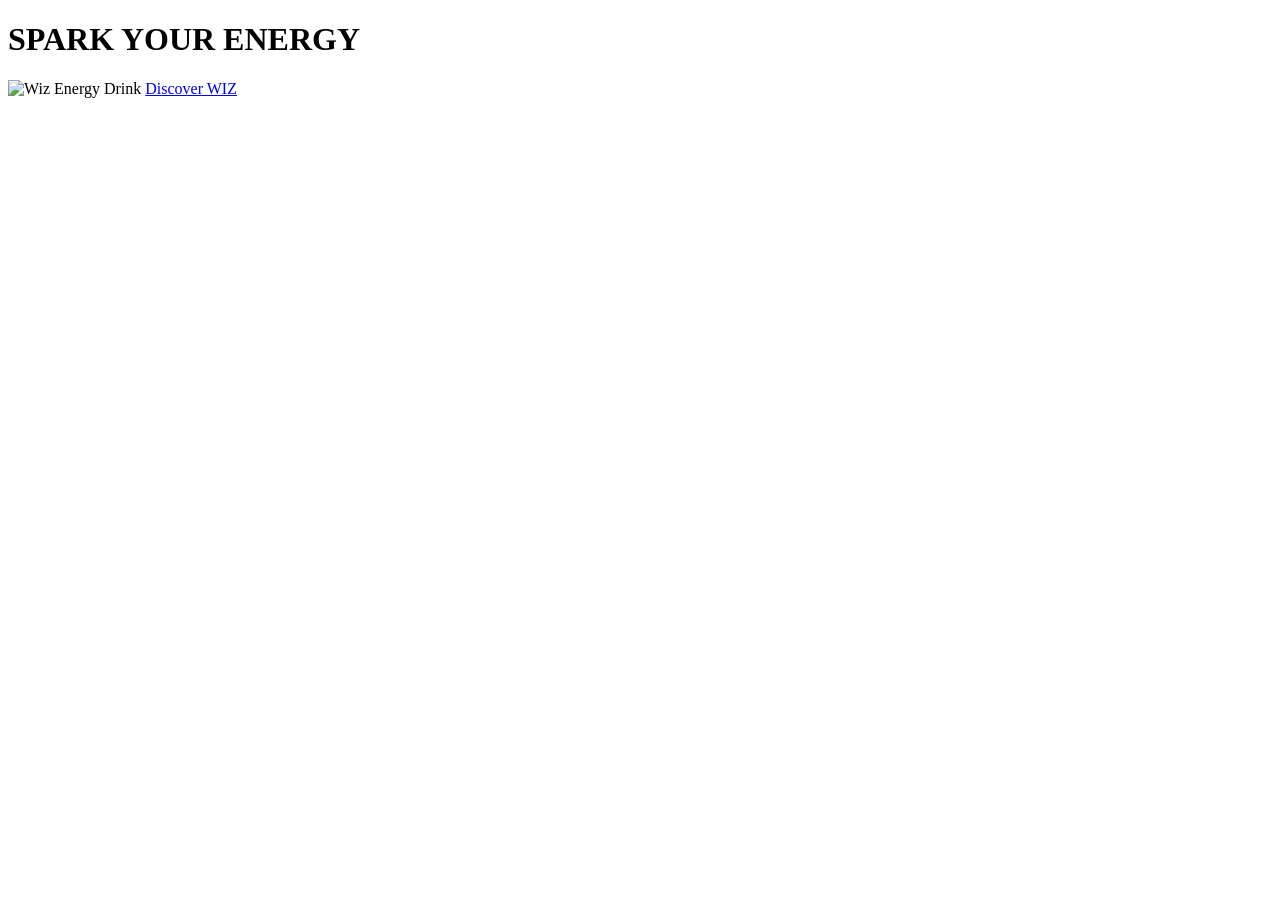
==== index.html @ 8085ccfd "adding can image and html" ====
<!DOCTYPE html>
  <html lang="en">
    <head>
        <!-- !im going to attempt to make a promotional website for a fake product -->
        <meta charset="UTF-8">
        <meta name="viewport" content="width=device-width, initial-scale=1.0">
        <title>Wiz Energy</title>
    </head>

      <link rel="stylesheet" href="style.css">
    

  <body>
<h1>SPARK YOUR ENERGY</h1>
    <img src=""images/wizcan.png" alt="Wiz Energy Drink">
<a href="product.html" class="button">Discover WIZ</a>
  </body>
 

</html>
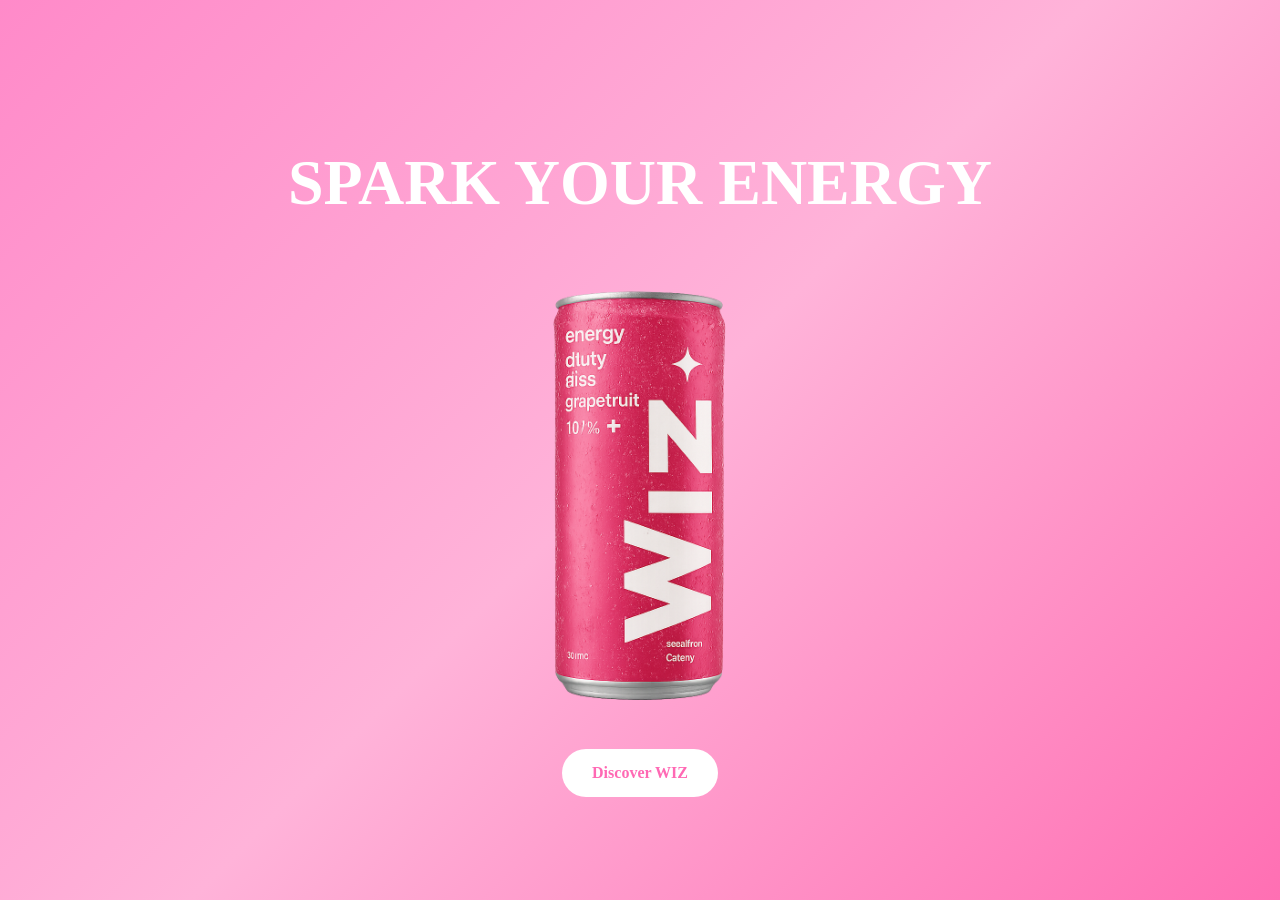
==== commit 4e13c5c0: "added can image and style css for texts" ====
--- a/index.html
+++ b/index.html
@@ -12,7 +12,7 @@
 
   <body>
 <h1>SPARK YOUR ENERGY</h1>
-    <img src=""images/wizcan.png" alt="Wiz Energy Drink">
+    <img src="images/can.png" alt="Wiz Energy Drink" class="can">
 <a href="product.html" class="button">Discover WIZ</a>
   </body>
  
--- a/style.css
+++ b/style.css
@@ -0,0 +1,36 @@
+body {
+    margin: 0;
+    min-height: 100vh;
+    display: flex;
+    flex-direction: column;
+    justify-content: center;
+    align-items: center;
+
+    background: linear-gradient(
+        135deg,
+        #ff8ac9,
+    #ffb3d9,
+    #ff6fb3
+    );
+    font family : 'Arial', sans-serif;
+}
+
+h1 {
+    font-size: 4rem;
+    color: #fff;
+    text align : center;
+
+}
+.can {
+    width: 700px;
+  
+}
+.button {
+    margin-top: 20px;
+    padding: 15px 30px;
+    background: white;
+    color: hotpink;
+    text-decoration: none;
+    border-radius: 30px;
+    font-weight: bold;
+}
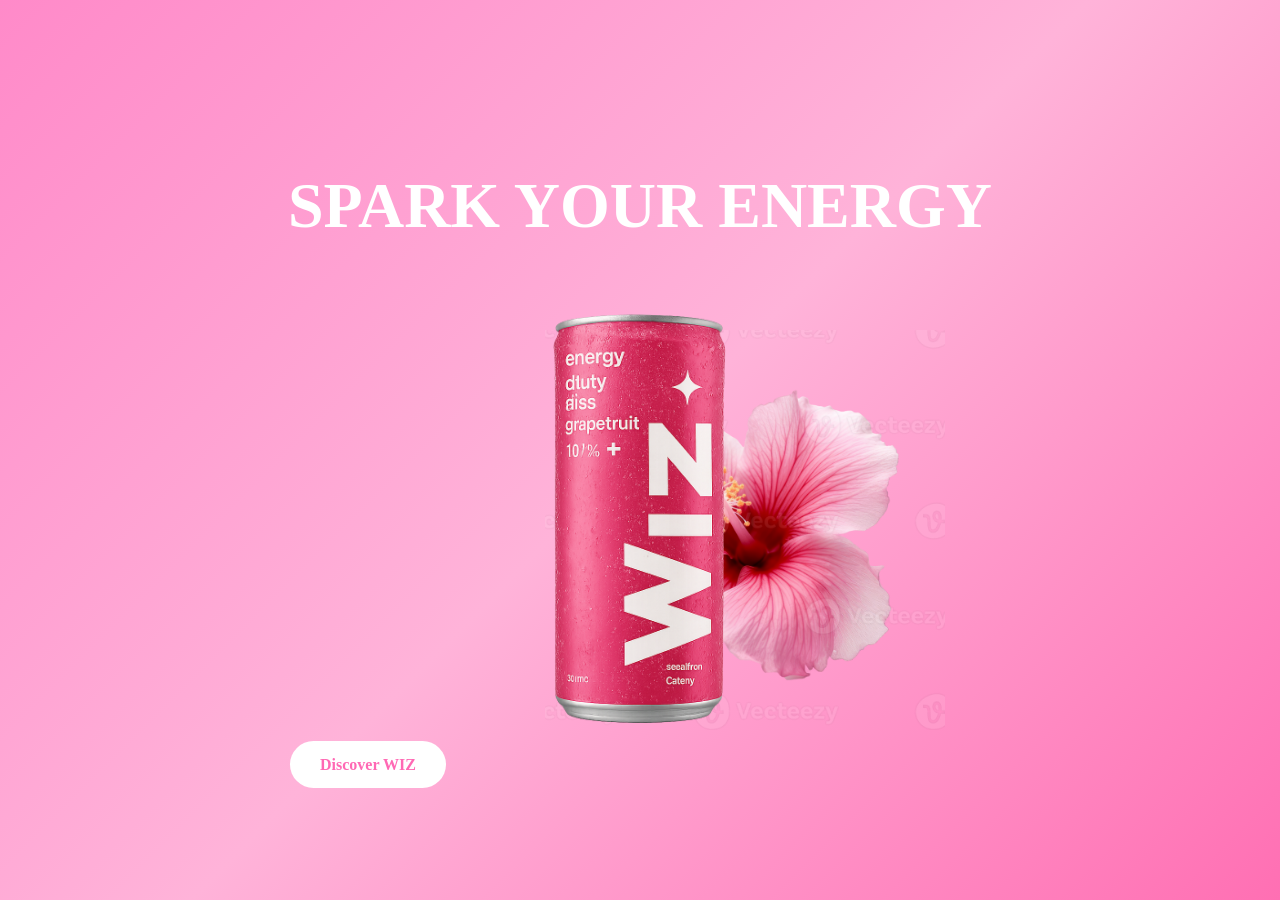
==== commit d364d448: "added flower image behind can" ====
--- a/index.html
+++ b/index.html
@@ -12,9 +12,12 @@
 
   <body>
 <h1>SPARK YOUR ENERGY</h1>
+<div class="can-container">
+<!-- ? tried putting flower petals behind the can but didnt work so just switched to one solid flower image  -->
+<img src="images/flower.png" alt="Flowers" class="flower">
     <img src="images/can.png" alt="Wiz Energy Drink" class="can">
 <a href="product.html" class="button">Discover WIZ</a>
+
+ </div>
   </body>
- 
-
 </html>
--- a/style.css
+++ b/style.css
@@ -21,10 +21,8 @@
     text align : center;
 
 }
-.can {
-    width: 700px;
+
   
-}
 .button {
     margin-top: 20px;
     padding: 15px 30px;
@@ -33,4 +31,27 @@
     text-decoration: none;
     border-radius: 30px;
     font-weight: bold;
+}
+.can-container {
+    position: relative;
+    width: 700px;
+  
+}
+.flower {
+    
+    position: absolute;
+    width: 400px;
+    top: 50%;
+    left: 65%;
+    
+transform: translate(-50%, -50%);
+    z-index: 1;
+    
+}
+.can {
+    position: relative;
+    width: 700px;
+    
+    z-index: 2;
+
 }
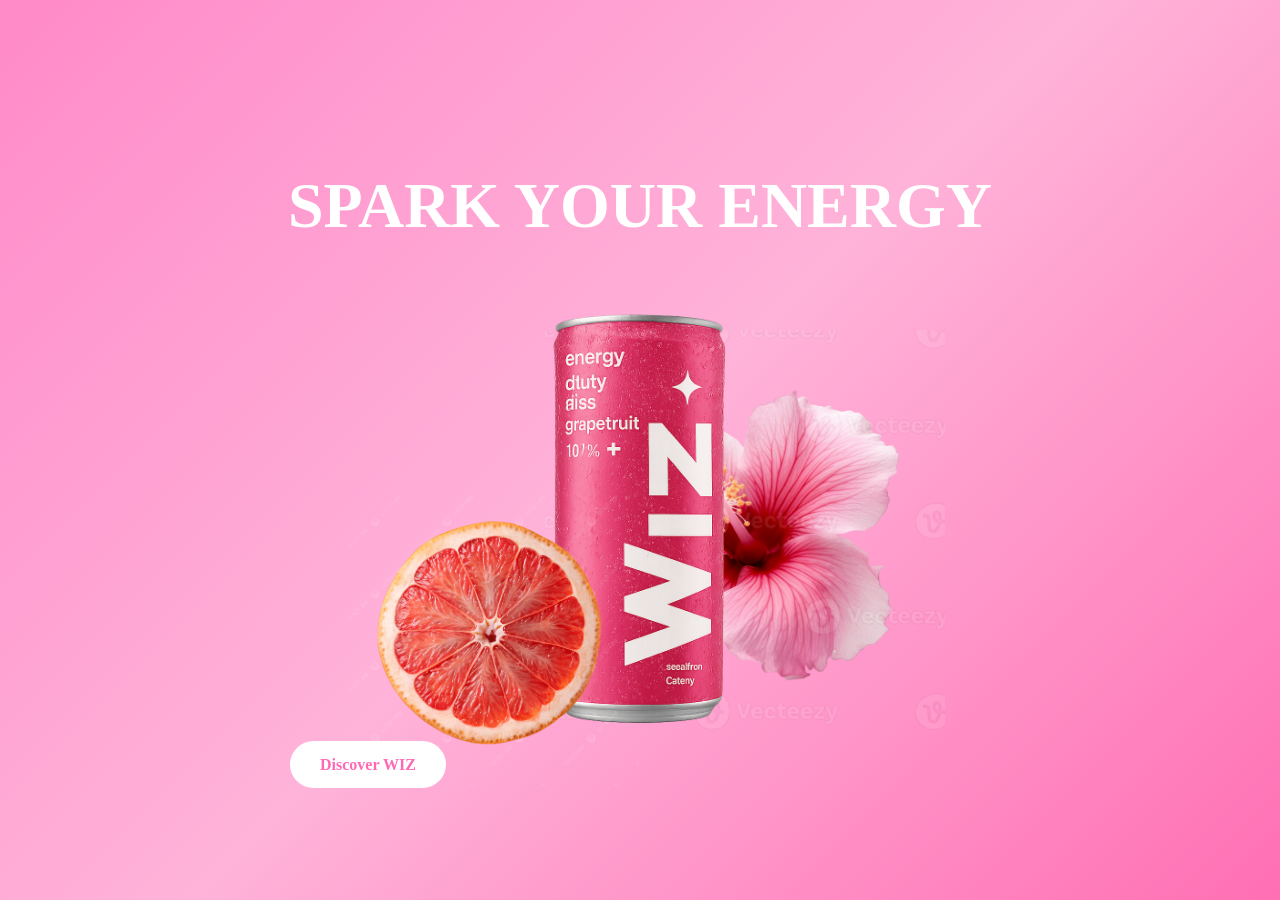
==== commit eba8ee7e: "added grape fruit image" ====
--- a/index.html
+++ b/index.html
@@ -15,7 +15,8 @@
 <div class="can-container">
 <!-- ? tried putting flower petals behind the can but didnt work so just switched to one solid flower image  -->
 <img src="images/flower.png" alt="Flowers" class="flower">
-    <img src="images/can.png" alt="Wiz Energy Drink" class="can">
+<img src="images/grapefruit.png" alt="Grapefruit" class="grapefruit">
+<img src="images/can.png" alt="Wiz Energy Drink" class="can">
 <a href="product.html" class="button">Discover WIZ</a>
 
  </div>
--- a/style.css
+++ b/style.css
@@ -54,4 +54,13 @@
     
     z-index: 2;
 
+}
+.grapefruit {
+    position: absolute;
+    width: 300px;
+
+    left: 7%;
+    top: 200px;
+
+    z-index: 3;
 }
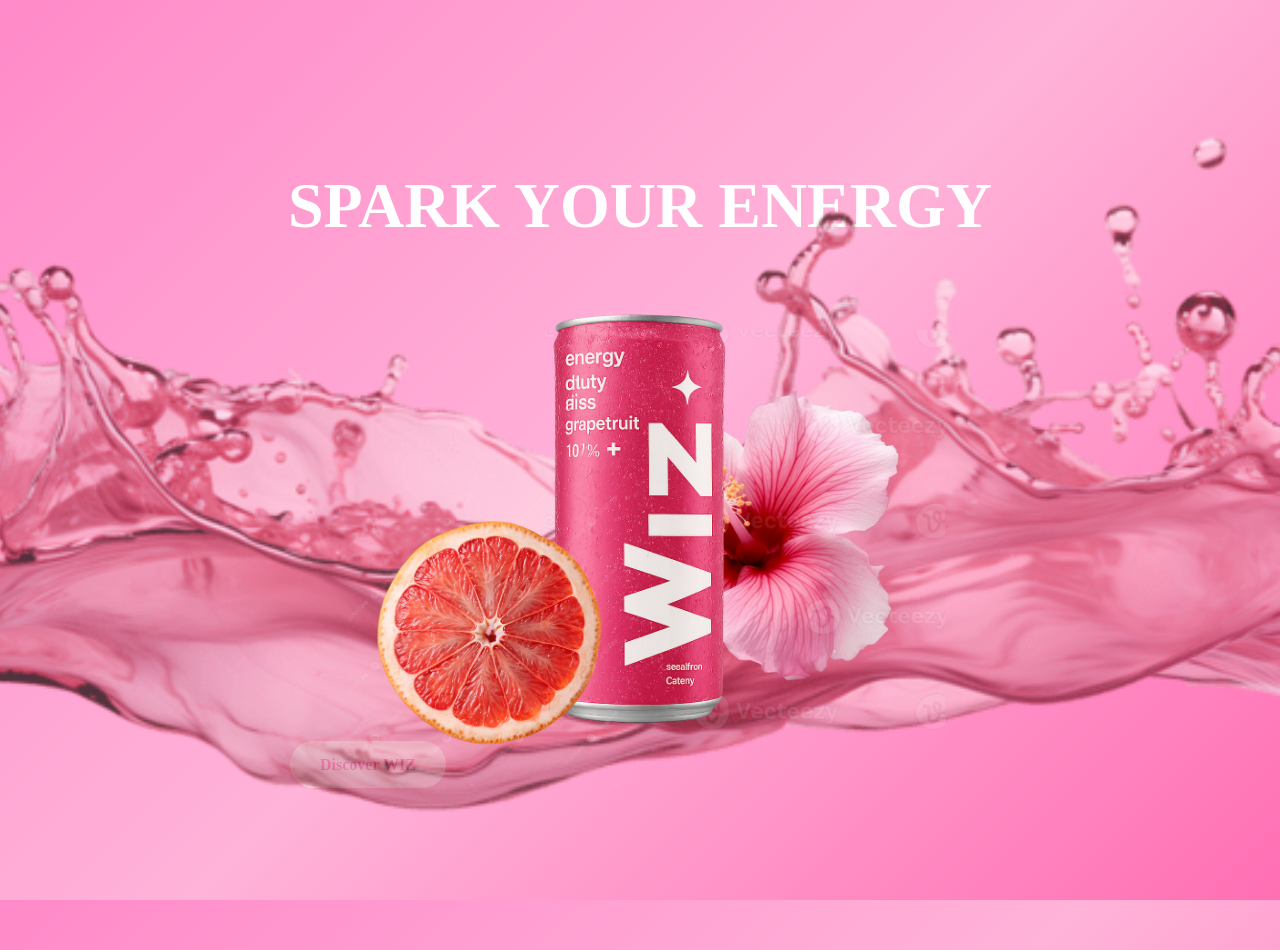
==== commit 757b72f3: "added a background abstract" ====
--- a/index.html
+++ b/index.html
@@ -14,6 +14,7 @@
 <h1>SPARK YOUR ENERGY</h1>
 <div class="can-container">
 <!-- ? tried putting flower petals behind the can but didnt work so just switched to one solid flower image  -->
+ <img src="images/water.png" alt="Water" class="water">     
 <img src="images/flower.png" alt="Flowers" class="flower">
 <img src="images/grapefruit.png" alt="Grapefruit" class="grapefruit">
 <img src="images/can.png" alt="Wiz Energy Drink" class="can">
--- a/style.css
+++ b/style.css
@@ -37,6 +37,20 @@
     width: 700px;
   
 }
+.water {
+    position: absolute;
+    width: 1500px;
+    transform: scaleX(1.5);
+
+    top: 50%;
+    left: 50%;
+
+    transform: translate(-50%, -50%);
+
+    z-index: 0;
+    opacity: 0.7;
+}
+
 .flower {
     
     position: absolute;
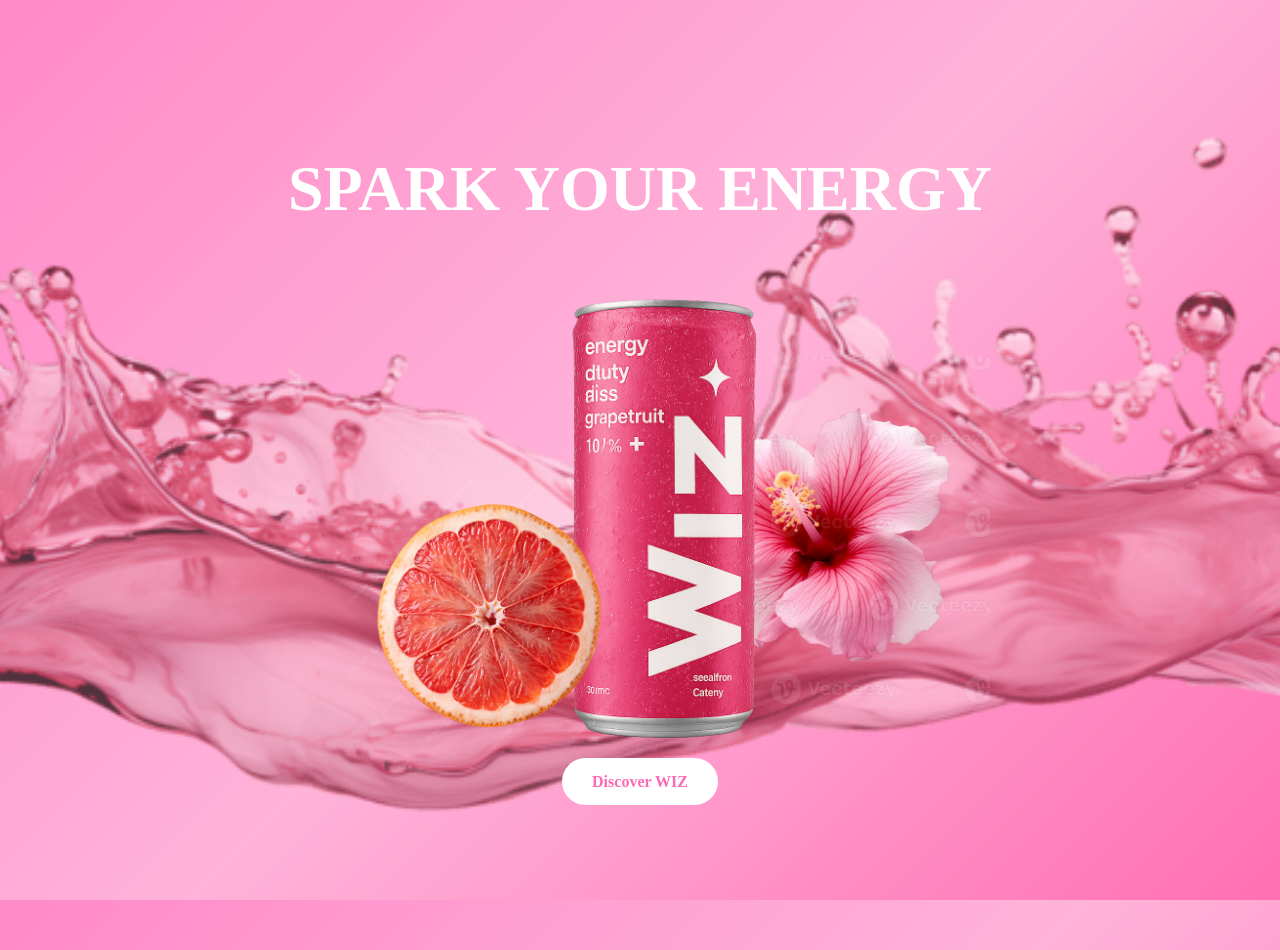
==== commit f02dbca9: "added comments" ====
--- a/index.html
+++ b/index.html
@@ -11,6 +11,7 @@
     
 
   <body>
+    <!-- ? the first page is gonna be simple more focused on the product and making it look appealing  -->
 <h1>SPARK YOUR ENERGY</h1>
 <div class="can-container">
 <!-- ? tried putting flower petals behind the can but didnt work so just switched to one solid flower image  -->
@@ -18,6 +19,7 @@
 <img src="images/flower.png" alt="Flowers" class="flower">
 <img src="images/grapefruit.png" alt="Grapefruit" class="grapefruit">
 <img src="images/can.png" alt="Wiz Energy Drink" class="can">
+<!-- ? this button is for the second page -->
 <a href="product.html" class="button">Discover WIZ</a>
 
  </div>
--- a/style.css
+++ b/style.css
@@ -5,6 +5,7 @@
     flex-direction: column;
     justify-content: center;
     align-items: center;
+    text-align: center;
 
     background: linear-gradient(
         135deg,
@@ -24,19 +25,22 @@
 
   
 .button {
-    margin-top: 20px;
+    margin-top: 20px auto;
     padding: 15px 30px;
     background: white;
     color: hotpink;
     text-decoration: none;
     border-radius: 30px;
     font-weight: bold;
+    position: 
+    z-index: 999;
 }
 .can-container {
     position: relative;
     width: 700px;
   
 }
+/* added this floating liquid to add a visuals  */
 .water {
     position: absolute;
     width: 1500px;
@@ -47,16 +51,16 @@
 
     transform: translate(-50%, -50%);
 
-    z-index: 0;
+    z-index: -1;
     opacity: 0.7;
 }
 
 .flower {
     
     position: absolute;
-    width: 400px;
+    width: 350px;
     top: 50%;
-    left: 65%;
+    left: 75%;
     
 transform: translate(-50%, -50%);
     z-index: 1;
@@ -64,11 +68,17 @@
 }
 .can {
     position: relative;
-    width: 700px;
+    width: 750px;
     
     z-index: 2;
+    transition: transform 0.4s ease;
 
 }
+/* i made the can hover when the mouse goes on it just to add an effect */
+.can:hover {
+    transform: rotate(10deg) scale(1.05);
+}
+ 
 .grapefruit {
     position: absolute;
     width: 300px;
@@ -77,4 +87,36 @@
     top: 200px;
 
     z-index: 3;
-}+}
+/* this is where the information for the product will be displayed in a box on the right */
+.product-container {
+    display: flex;
+    justify-content: center;
+    align-items: center;
+
+    gap: 20px;
+    margin-top: 100px;
+
+}
+.product-can {
+    width: 700px;
+}
+.info-box {
+    background: white;
+    color: black;
+    padding: 30px;
+    border-radius: 20px;
+    max-width: 400px;
+    margin-left: 50px;
+
+
+}
+.shopping-button {
+    margin-top: 20px;
+    padding: 15px 20px;
+    background: hotpink;
+    color: white;
+    text-decoration: none;
+    border-radius: 30px;
+    font-weight: bold;
+}
